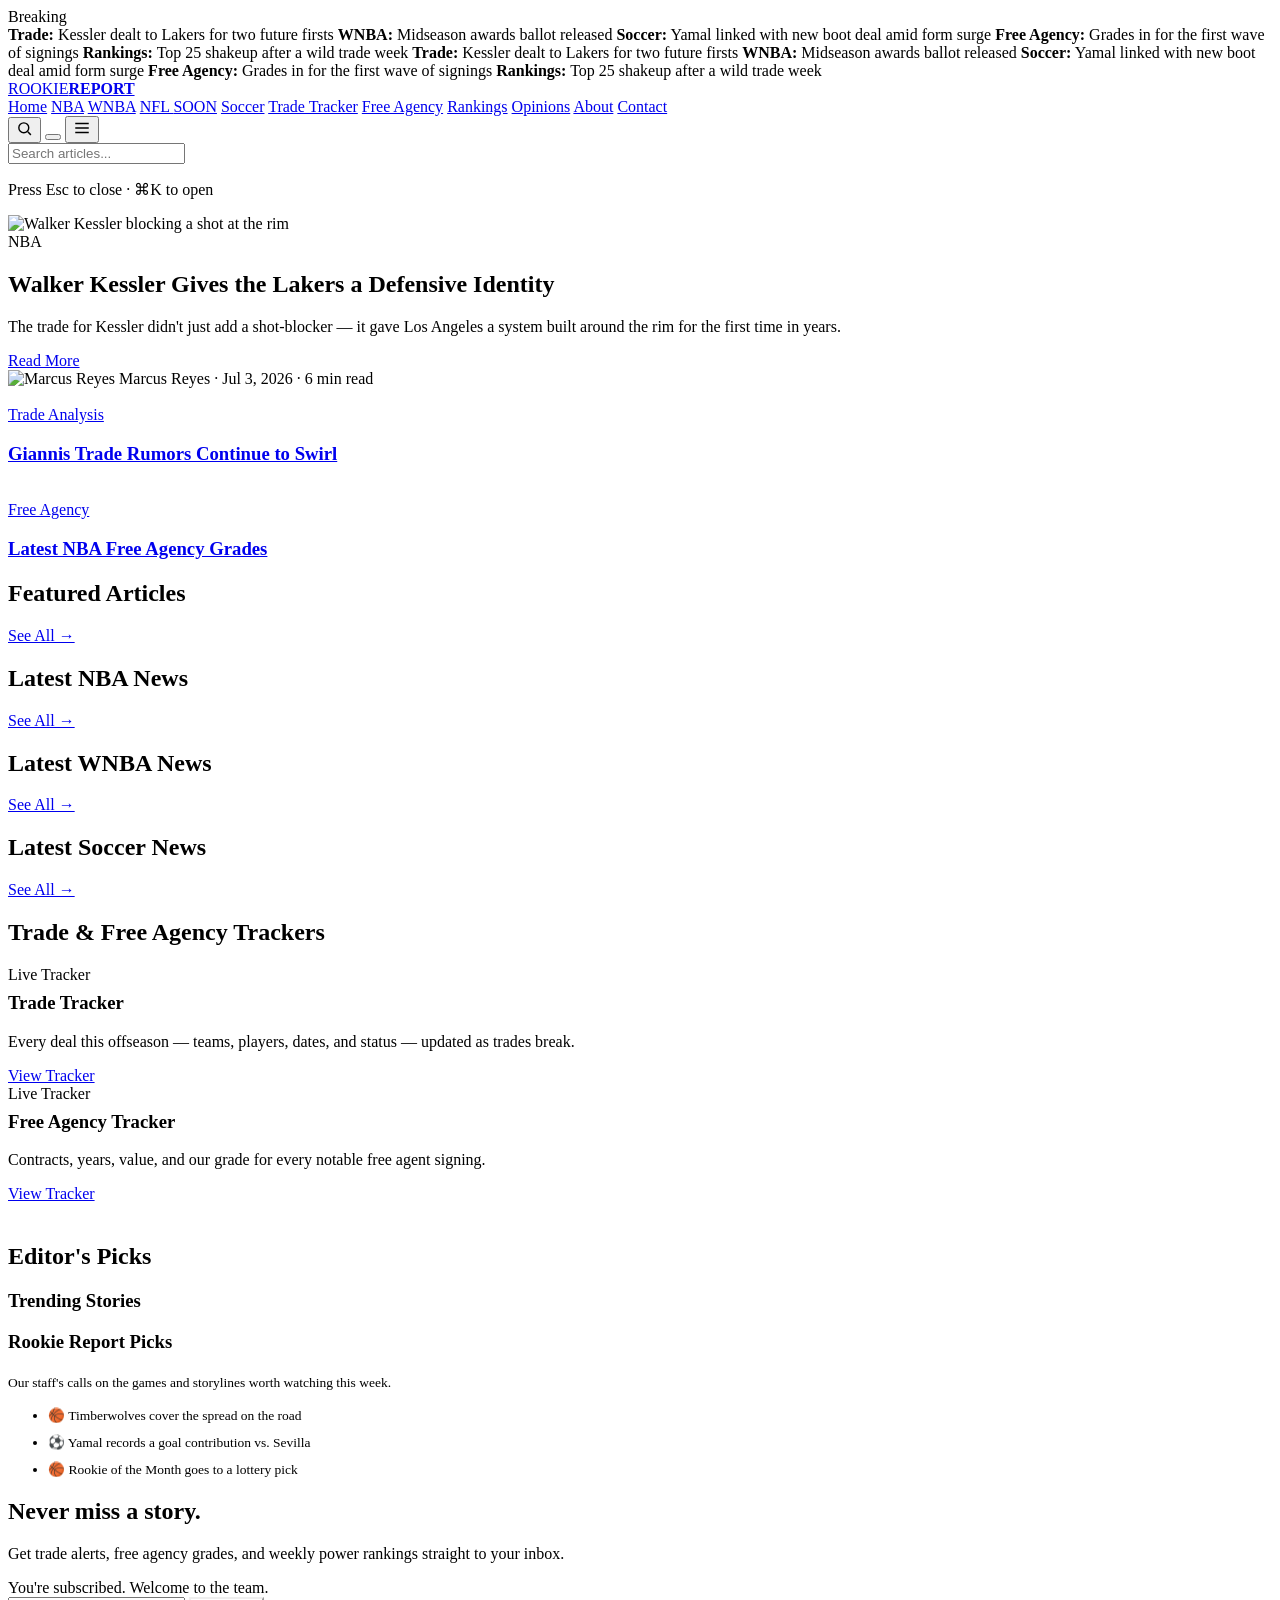
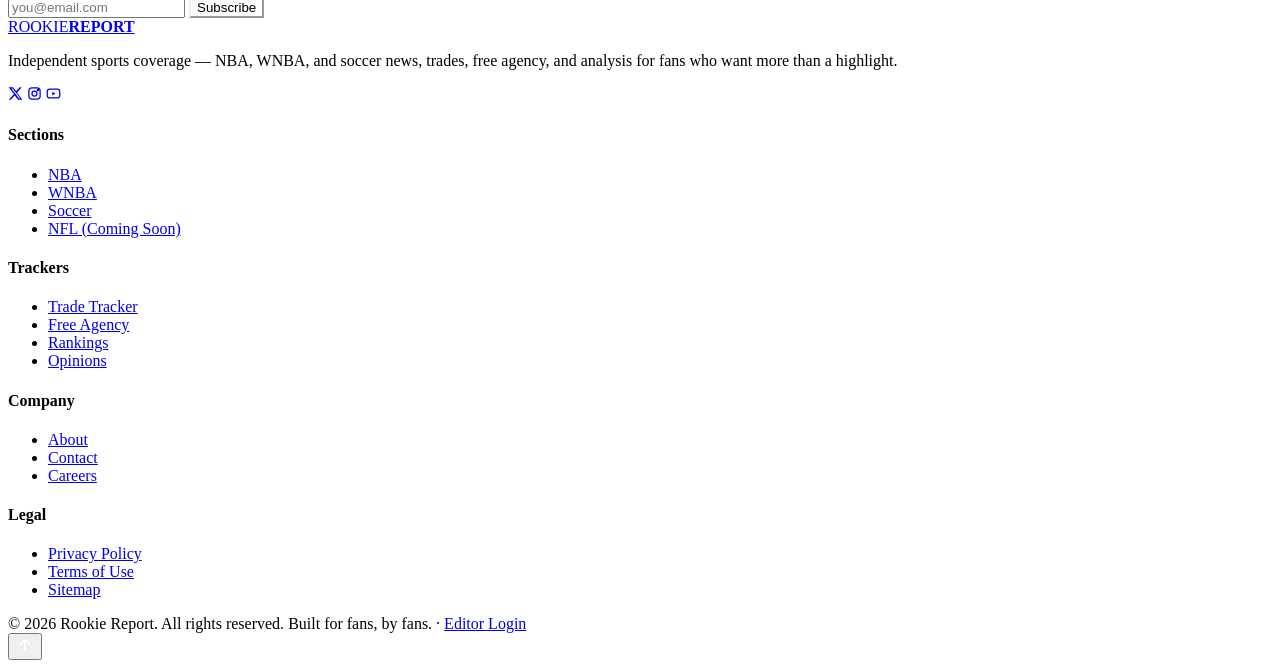
==== index.html @ 0893018f "Add files via upload" ====
<!DOCTYPE html>
<html lang="en">
<head>
<meta charset="UTF-8">
<meta name="viewport" content="width=device-width, initial-scale=1.0">
<title>Rookie Report — Breaking Down the Biggest Stories in Sports</title>
<meta name="description" content="Rookie Report covers NBA, WNBA, and soccer with breaking trade news, free agency grades, player rankings, and analysis you won't find anywhere else.">
<link rel="canonical" href="https://rookiereport.com/">
<meta property="og:type" content="website">
<meta property="og:title" content="Rookie Report — Breaking Down the Biggest Stories in Sports">
<meta property="og:description" content="NBA, WNBA, and soccer news, trade tracking, free agency grades, and rankings.">
<meta property="og:image" content="https://picsum.photos/seed/rookie-report-og/1200/630">
<meta property="og:url" content="https://rookiereport.com/">
<meta name="twitter:card" content="summary_large_image">
<meta name="twitter:title" content="Rookie Report — Breaking Down the Biggest Stories in Sports">
<meta name="twitter:description" content="NBA, WNBA, and soccer news, trade tracking, free agency grades, and rankings.">
<meta name="twitter:image" content="https://picsum.photos/seed/rookie-report-og/1200/630">
<link rel="icon" href="data:image/svg+xml,<svg xmlns=%22http://www.w3.org/2000/svg%22 viewBox=%220 0 100 100%22><rect width=%22100%22 height=%22100%22 fill=%22%230A0A0A%22/><polygon points=%2225,0 100,0 75,100 0,100%22 fill=%22%23E10600%22/></svg>">
<link rel="stylesheet" href="css/style.css">
<script type="application/ld+json">
{
  "@context": "https://schema.org",
  "@type": "NewsMediaOrganization",
  "name": "Rookie Report",
  "url": "https://rookiereport.com/",
  "description": "Independent sports media covering NBA, WNBA, soccer, trades, and free agency.",
  "logo": "https://rookiereport.com/images/logo.png"
}
</script>
</head>
<body data-root=".">
<div class="progress-bar" id="progressBar"></div>

<header class="site-header">
  <div class="ticker">
    <div class="ticker-label">Breaking</div>
    <div class="ticker-track-wrap">
      <div class="ticker-track">
        <span><b>Trade:</b> Kessler dealt to Lakers for two future firsts</span>
        <span><b>WNBA:</b> Midseason awards ballot released</span>
        <span><b>Soccer:</b> Yamal linked with new boot deal amid form surge</span>
        <span><b>Free Agency:</b> Grades in for the first wave of signings</span>
        <span><b>Rankings:</b> Top 25 shakeup after a wild trade week</span>
        <span><b>Trade:</b> Kessler dealt to Lakers for two future firsts</span>
        <span><b>WNBA:</b> Midseason awards ballot released</span>
        <span><b>Soccer:</b> Yamal linked with new boot deal amid form surge</span>
        <span><b>Free Agency:</b> Grades in for the first wave of signings</span>
        <span><b>Rankings:</b> Top 25 shakeup after a wild trade week</span>
      </div>
    </div>
  </div>
  <div class="container navbar">
    <a href="index.html" class="logo"><span class="mark"></span>ROOKIE<b>REPORT</b></a>
    <nav class="nav-links" id="navLinks">
      <a href="index.html" class="active">Home</a>
      <a href="nba.html">NBA</a>
      <a href="wnba.html">WNBA</a>
      <a href="#">NFL <span class="soon">SOON</span></a>
      <a href="soccer.html">Soccer</a>
      <a href="trade-tracker.html">Trade Tracker</a>
      <a href="free-agency.html">Free Agency</a>
      <a href="rankings.html">Rankings</a>
      <a href="opinions.html">Opinions</a>
      <a href="about.html">About</a>
      <a href="contact.html">Contact</a>
    </nav>
    <div class="nav-actions">
      <button class="icon-btn" aria-label="Search" onclick="openSearch()">
        <svg width="17" height="17" viewBox="0 0 24 24" fill="none" stroke="currentColor" stroke-width="2"><circle cx="11" cy="11" r="7"/><path d="M21 21l-4.35-4.35"/></svg>
      </button>
      <button class="icon-btn" aria-label="Toggle dark mode" data-theme-toggle onclick="toggleTheme()"></button>
      <button class="icon-btn nav-toggle" aria-label="Menu" onclick="toggleNav()">
        <svg width="18" height="18" viewBox="0 0 24 24" fill="none" stroke="currentColor" stroke-width="2"><path d="M3 6h18M3 12h18M3 18h18"/></svg>
      </button>
    </div>
  </div>
</header>

<div class="search-panel" id="searchPanel">
  <div class="search-box">
    <input type="text" id="searchInput" placeholder="Search articles..." autocomplete="off">
    <div class="search-results" id="searchResults"></div>
    <p class="search-hint">Press Esc to close · ⌘K to open</p>
  </div>
</div>

<main>
  <section class="hero">
    <div class="container hero-grid">
      <div class="hero-main">
        <img src="https://picsum.photos/seed/kessler-lakers/1200/800" alt="Walker Kessler blocking a shot at the rim">
        <div class="hero-content">
          <span class="slash-tag cat-nba">NBA</span>
          <h1>Walker Kessler Gives the Lakers a Defensive Identity</h1>
          <p>The trade for Kessler didn't just add a shot-blocker — it gave Los Angeles a system built around the rim for the first time in years.</p>
          <a href="article.html" class="btn">Read More</a>
          <div class="hero-meta">
            <img src="https://i.pravatar.cc/100?img=12" alt="Marcus Reyes">
            <span>Marcus Reyes · Jul 3, 2026 · 6 min read</span>
          </div>
        </div>
      </div>
      <div class="hero-side">
        <a href="#" class="side-card">
          <img src="https://picsum.photos/seed/giannis-rumors/700/500" alt="">
          <div class="side-inner">
            <span class="slash-tag cat-trade">Trade Analysis</span>
            <h3>Giannis Trade Rumors Continue to Swirl</h3>
          </div>
        </a>
        <a href="free-agency.html" class="side-card">
          <img src="https://picsum.photos/seed/fa-grades/700/500" alt="">
          <div class="side-inner">
            <span class="slash-tag cat-fa">Free Agency</span>
            <h3>Latest NBA Free Agency Grades</h3>
          </div>
        </a>
      </div>
    </div>
  </section>

  <section id="featured">
    <div class="container">
      <div class="section-head">
        <h2>Featured Articles</h2>
        <a href="#" class="see-all">See All →</a>
      </div>
      <div class="grid grid-4" id="featuredGrid"></div>
    </div>
  </section>

  <section id="nba">
    <div class="container">
      <div class="section-head">
        <h2>Latest NBA News</h2>
        <a href="nba.html" class="see-all">See All →</a>
      </div>
      <div class="grid grid-4" id="nbaGrid"></div>
    </div>
  </section>

  <section id="wnba">
    <div class="container">
      <div class="section-head">
        <h2>Latest WNBA News</h2>
        <a href="wnba.html" class="see-all">See All →</a>
      </div>
      <div class="grid grid-4" id="wnbaGrid"></div>
    </div>
  </section>

  <section id="soccer">
    <div class="container">
      <div class="section-head">
        <h2>Latest Soccer News</h2>
        <a href="soccer.html" class="see-all">See All →</a>
      </div>
      <div class="grid grid-4" id="soccerGrid"></div>
    </div>
  </section>

  <section id="trending-picks">
    <div class="container layout-2col">
      <div>
        <div class="section-head">
          <h2>Trade &amp; Free Agency Trackers</h2>
        </div>
        <div class="grid grid-2">
          <div class="card">
            <div class="body">
              <span class="eyebrow">Live Tracker</span>
              <h3 style="margin-top:8px;">Trade Tracker</h3>
              <p>Every deal this offseason — teams, players, dates, and status — updated as trades break.</p>
              <a href="trade-tracker.html" class="btn outline" style="margin-top:12px; align-self:flex-start;">View Tracker</a>
            </div>
          </div>
          <div class="card">
            <div class="body">
              <span class="eyebrow">Live Tracker</span>
              <h3 style="margin-top:8px;">Free Agency Tracker</h3>
              <p>Contracts, years, value, and our grade for every notable free agent signing.</p>
              <a href="free-agency.html" class="btn outline" style="margin-top:12px; align-self:flex-start;">View Tracker</a>
            </div>
          </div>
        </div>

        <div class="section-head" style="margin-top:40px;">
          <h2>Editor's Picks</h2>
        </div>
        <div class="grid grid-3" id="editorGrid"></div>
      </div>

      <aside>
        <div class="sidebar-box">
          <h3>Trending Stories</h3>
          <div class="trending-list" id="trendingList"></div>
        </div>
        <div class="sidebar-box">
          <h3>Rookie Report Picks</h3>
          <p style="font-size:13.5px; color:var(--text-2); line-height:1.6; margin-bottom:14px;">Our staff's calls on the games and storylines worth watching this week.</p>
          <ul style="display:flex; flex-direction:column; gap:10px; font-size:13.5px;">
            <li>🏀 Timberwolves cover the spread on the road</li>
            <li>⚽ Yamal records a goal contribution vs. Sevilla</li>
            <li>🏀 Rookie of the Month goes to a lottery pick</li>
          </ul>
        </div>
      </aside>
    </div>
  </section>

  <section id="newsletter">
    <div class="container">
      <div class="newsletter">
        <div>
          <h2>Never miss a story.</h2>
          <p>Get trade alerts, free agency grades, and weekly power rankings straight to your inbox.</p>
          <div class="newsletter-success" id="newsSuccess1">You're subscribed. Welcome to the team.</div>
        </div>
        <form class="newsletter-form" onsubmit="return handleNewsletter(event)">
          <input type="email" placeholder="you@email.com" required>
          <button type="submit" class="btn" style="border-color:var(--red); background:var(--red);">Subscribe</button>
        </form>
      </div>
    </div>
  </section>
</main>

<footer class="site-footer">
  <div class="container">
    <div class="footer-grid">
      <div class="footer-brand">
        <a href="index.html" class="logo"><span class="mark"></span>ROOKIE<b>REPORT</b></a>
        <p>Independent sports coverage — NBA, WNBA, and soccer news, trades, free agency, and analysis for fans who want more than a highlight.</p>
        <div class="social-row">
          <a href="#" class="icon-btn" aria-label="X"><svg width="15" height="15" viewBox="0 0 24 24" fill="currentColor"><path d="M18.9 2H22l-7.6 8.7L23 22h-6.9l-5.4-6.7L4.4 22H1.3l8.2-9.3L1 2h7.1l4.9 6.1L18.9 2Zm-1.2 18h1.9L7.4 4H5.4l12.3 16Z"/></svg></a>
          <a href="#" class="icon-btn" aria-label="Instagram"><svg width="15" height="15" viewBox="0 0 24 24" fill="none" stroke="currentColor" stroke-width="2"><rect x="3" y="3" width="18" height="18" rx="5"/><circle cx="12" cy="12" r="4"/><circle cx="17.5" cy="6.5" r="1"/></svg></a>
          <a href="#" class="icon-btn" aria-label="YouTube"><svg width="15" height="15" viewBox="0 0 24 24" fill="none" stroke="currentColor" stroke-width="2"><rect x="2" y="5" width="20" height="14" rx="4"/><path d="M10 9l5 3-5 3V9z" fill="currentColor" stroke="none"/></svg></a>
        </div>
      </div>
      <div>
        <h4>Sections</h4>
        <ul>
          <li><a href="nba.html">NBA</a></li>
          <li><a href="wnba.html">WNBA</a></li>
          <li><a href="soccer.html">Soccer</a></li>
          <li><a href="#">NFL (Coming Soon)</a></li>
        </ul>
      </div>
      <div>
        <h4>Trackers</h4>
        <ul>
          <li><a href="trade-tracker.html">Trade Tracker</a></li>
          <li><a href="free-agency.html">Free Agency</a></li>
          <li><a href="rankings.html">Rankings</a></li>
          <li><a href="opinions.html">Opinions</a></li>
        </ul>
      </div>
      <div>
        <h4>Company</h4>
        <ul>
          <li><a href="about.html">About</a></li>
          <li><a href="contact.html">Contact</a></li>
          <li><a href="#">Careers</a></li>
        </ul>
      </div>
      <div>
        <h4>Legal</h4>
        <ul>
          <li><a href="#">Privacy Policy</a></li>
          <li><a href="#">Terms of Use</a></li>
          <li><a href="sitemap.xml">Sitemap</a></li>
        </ul>
      </div>
    </div>
    <div class="footer-bottom">
      <span>© 2026 Rookie Report. All rights reserved.</span>
      <span>Built for fans, by fans. · <a href="/admin/">Editor Login</a></span>
    </div>
  </div>
</footer>

<button class="back-to-top" id="backToTop" onclick="scrollToTop()" aria-label="Back to top">
  <svg width="18" height="18" viewBox="0 0 24 24" fill="none" stroke="white" stroke-width="2"><path d="M12 19V5M5 12l7-7 7 7"/></svg>
</button>

<script src="js/main.js"></script>
<script>
function cardHTML(a){
  return `<a href="${a.url}" class="card fade-in">
    <div class="thumb">
      <span class="slash-tag ${categoryClass(a.categorySlug)}">${a.category}</span>
      <img src="${a.image}" alt="${a.title}" loading="lazy">
    </div>
    <div class="body">
      <h3>${a.title}</h3>
      <p>${a.excerpt}</p>
      <div class="meta">
        <span class="author">${a.author}</span>
        <span>${a.readTime}</span>
      </div>
    </div>
  </a>`;
}
loadArticles().then(list=>{
  const byCat = slug => list.filter(a=>a.categorySlug===slug);
  document.getElementById('featuredGrid').innerHTML = list.filter(a=>a.featured).map(cardHTML).join('') + cardHTML(list[5]);
  document.getElementById('nbaGrid').innerHTML = byCat('nba').slice(0,4).map(cardHTML).join('');
  document.getElementById('wnbaGrid').innerHTML = (byCat('wnba').length ? byCat('wnba') : list.slice(0,4)).map(cardHTML).join('');
  document.getElementById('soccerGrid').innerHTML = byCat('soccer').map(cardHTML).join('');
  document.getElementById('editorGrid').innerHTML = list.slice(2,5).map(cardHTML).join('');
  document.getElementById('trendingList').innerHTML = list.slice(0,6).map((a,i)=>`
    <a href="${a.url}" class="trending-item">
      <span class="trending-num">${String(i+1).padStart(2,'0')}</span>
      <div><h4>${a.title}</h4><span>${a.category}</span></div>
    </a>`).join('');
  initFadeIns();
});
</script>
</body>
</html>
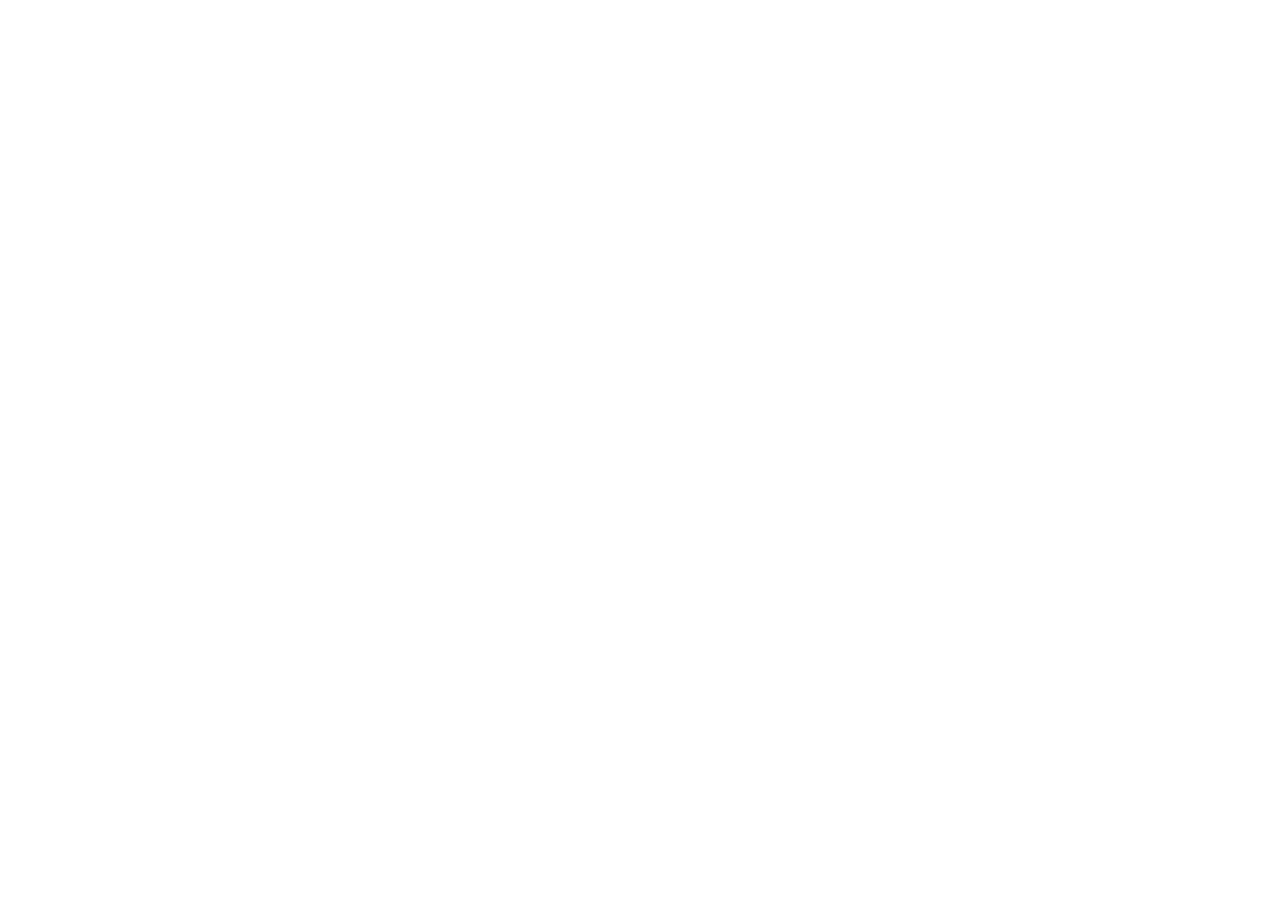
==== commit 3e5c051c: "Add files via upload" ====
--- a/index.html
+++ b/index.html
@@ -1,320 +1,14 @@
 <!DOCTYPE html>
-<html lang="en">
+<html>
 <head>
-<meta charset="UTF-8">
-<meta name="viewport" content="width=device-width, initial-scale=1.0">
-<title>Rookie Report — Breaking Down the Biggest Stories in Sports</title>
-<meta name="description" content="Rookie Report covers NBA, WNBA, and soccer with breaking trade news, free agency grades, player rankings, and analysis you won't find anywhere else.">
-<link rel="canonical" href="https://rookiereport.com/">
-<meta property="og:type" content="website">
-<meta property="og:title" content="Rookie Report — Breaking Down the Biggest Stories in Sports">
-<meta property="og:description" content="NBA, WNBA, and soccer news, trade tracking, free agency grades, and rankings.">
-<meta property="og:image" content="https://picsum.photos/seed/rookie-report-og/1200/630">
-<meta property="og:url" content="https://rookiereport.com/">
-<meta name="twitter:card" content="summary_large_image">
-<meta name="twitter:title" content="Rookie Report — Breaking Down the Biggest Stories in Sports">
-<meta name="twitter:description" content="NBA, WNBA, and soccer news, trade tracking, free agency grades, and rankings.">
-<meta name="twitter:image" content="https://picsum.photos/seed/rookie-report-og/1200/630">
-<link rel="icon" href="data:image/svg+xml,<svg xmlns=%22http://www.w3.org/2000/svg%22 viewBox=%220 0 100 100%22><rect width=%22100%22 height=%22100%22 fill=%22%230A0A0A%22/><polygon points=%2225,0 100,0 75,100 0,100%22 fill=%22%23E10600%22/></svg>">
-<link rel="stylesheet" href="css/style.css">
-<script type="application/ld+json">
-{
-  "@context": "https://schema.org",
-  "@type": "NewsMediaOrganization",
-  "name": "Rookie Report",
-  "url": "https://rookiereport.com/",
-  "description": "Independent sports media covering NBA, WNBA, soccer, trades, and free agency.",
-  "logo": "https://rookiereport.com/images/logo.png"
-}
-</script>
+  <meta charset="utf-8" />
+  <meta name="viewport" content="width=device-width, initial-scale=1.0" />
+  <meta name="robots" content="noindex, nofollow">
+  <title>Rookie Report — Editor</title>
+  <link rel="icon" href="data:image/svg+xml,<svg xmlns=%22http://www.w3.org/2000/svg%22 viewBox=%220 0 100 100%22><rect width=%22100%22 height=%22100%22 fill=%22%230A0A0A%22/><polygon points=%2225,0 100,0 75,100 0,100%22 fill=%22%23E10600%22/></svg>">
 </head>
-<body data-root=".">
-<div class="progress-bar" id="progressBar"></div>
-
-<header class="site-header">
-  <div class="ticker">
-    <div class="ticker-label">Breaking</div>
-    <div class="ticker-track-wrap">
-      <div class="ticker-track">
-        <span><b>Trade:</b> Kessler dealt to Lakers for two future firsts</span>
-        <span><b>WNBA:</b> Midseason awards ballot released</span>
-        <span><b>Soccer:</b> Yamal linked with new boot deal amid form surge</span>
-        <span><b>Free Agency:</b> Grades in for the first wave of signings</span>
-        <span><b>Rankings:</b> Top 25 shakeup after a wild trade week</span>
-        <span><b>Trade:</b> Kessler dealt to Lakers for two future firsts</span>
-        <span><b>WNBA:</b> Midseason awards ballot released</span>
-        <span><b>Soccer:</b> Yamal linked with new boot deal amid form surge</span>
-        <span><b>Free Agency:</b> Grades in for the first wave of signings</span>
-        <span><b>Rankings:</b> Top 25 shakeup after a wild trade week</span>
-      </div>
-    </div>
-  </div>
-  <div class="container navbar">
-    <a href="index.html" class="logo"><span class="mark"></span>ROOKIE<b>REPORT</b></a>
-    <nav class="nav-links" id="navLinks">
-      <a href="index.html" class="active">Home</a>
-      <a href="nba.html">NBA</a>
-      <a href="wnba.html">WNBA</a>
-      <a href="#">NFL <span class="soon">SOON</span></a>
-      <a href="soccer.html">Soccer</a>
-      <a href="trade-tracker.html">Trade Tracker</a>
-      <a href="free-agency.html">Free Agency</a>
-      <a href="rankings.html">Rankings</a>
-      <a href="opinions.html">Opinions</a>
-      <a href="about.html">About</a>
-      <a href="contact.html">Contact</a>
-    </nav>
-    <div class="nav-actions">
-      <button class="icon-btn" aria-label="Search" onclick="openSearch()">
-        <svg width="17" height="17" viewBox="0 0 24 24" fill="none" stroke="currentColor" stroke-width="2"><circle cx="11" cy="11" r="7"/><path d="M21 21l-4.35-4.35"/></svg>
-      </button>
-      <button class="icon-btn" aria-label="Toggle dark mode" data-theme-toggle onclick="toggleTheme()"></button>
-      <button class="icon-btn nav-toggle" aria-label="Menu" onclick="toggleNav()">
-        <svg width="18" height="18" viewBox="0 0 24 24" fill="none" stroke="currentColor" stroke-width="2"><path d="M3 6h18M3 12h18M3 18h18"/></svg>
-      </button>
-    </div>
-  </div>
-</header>
-
-<div class="search-panel" id="searchPanel">
-  <div class="search-box">
-    <input type="text" id="searchInput" placeholder="Search articles..." autocomplete="off">
-    <div class="search-results" id="searchResults"></div>
-    <p class="search-hint">Press Esc to close · ⌘K to open</p>
-  </div>
-</div>
-
-<main>
-  <section class="hero">
-    <div class="container hero-grid">
-      <div class="hero-main">
-        <img src="https://picsum.photos/seed/kessler-lakers/1200/800" alt="Walker Kessler blocking a shot at the rim">
-        <div class="hero-content">
-          <span class="slash-tag cat-nba">NBA</span>
-          <h1>Walker Kessler Gives the Lakers a Defensive Identity</h1>
-          <p>The trade for Kessler didn't just add a shot-blocker — it gave Los Angeles a system built around the rim for the first time in years.</p>
-          <a href="article.html" class="btn">Read More</a>
-          <div class="hero-meta">
-            <img src="https://i.pravatar.cc/100?img=12" alt="Marcus Reyes">
-            <span>Marcus Reyes · Jul 3, 2026 · 6 min read</span>
-          </div>
-        </div>
-      </div>
-      <div class="hero-side">
-        <a href="#" class="side-card">
-          <img src="https://picsum.photos/seed/giannis-rumors/700/500" alt="">
-          <div class="side-inner">
-            <span class="slash-tag cat-trade">Trade Analysis</span>
-            <h3>Giannis Trade Rumors Continue to Swirl</h3>
-          </div>
-        </a>
-        <a href="free-agency.html" class="side-card">
-          <img src="https://picsum.photos/seed/fa-grades/700/500" alt="">
-          <div class="side-inner">
-            <span class="slash-tag cat-fa">Free Agency</span>
-            <h3>Latest NBA Free Agency Grades</h3>
-          </div>
-        </a>
-      </div>
-    </div>
-  </section>
-
-  <section id="featured">
-    <div class="container">
-      <div class="section-head">
-        <h2>Featured Articles</h2>
-        <a href="#" class="see-all">See All →</a>
-      </div>
-      <div class="grid grid-4" id="featuredGrid"></div>
-    </div>
-  </section>
-
-  <section id="nba">
-    <div class="container">
-      <div class="section-head">
-        <h2>Latest NBA News</h2>
-        <a href="nba.html" class="see-all">See All →</a>
-      </div>
-      <div class="grid grid-4" id="nbaGrid"></div>
-    </div>
-  </section>
-
-  <section id="wnba">
-    <div class="container">
-      <div class="section-head">
-        <h2>Latest WNBA News</h2>
-        <a href="wnba.html" class="see-all">See All →</a>
-      </div>
-      <div class="grid grid-4" id="wnbaGrid"></div>
-    </div>
-  </section>
-
-  <section id="soccer">
-    <div class="container">
-      <div class="section-head">
-        <h2>Latest Soccer News</h2>
-        <a href="soccer.html" class="see-all">See All →</a>
-      </div>
-      <div class="grid grid-4" id="soccerGrid"></div>
-    </div>
-  </section>
-
-  <section id="trending-picks">
-    <div class="container layout-2col">
-      <div>
-        <div class="section-head">
-          <h2>Trade &amp; Free Agency Trackers</h2>
-        </div>
-        <div class="grid grid-2">
-          <div class="card">
-            <div class="body">
-              <span class="eyebrow">Live Tracker</span>
-              <h3 style="margin-top:8px;">Trade Tracker</h3>
-              <p>Every deal this offseason — teams, players, dates, and status — updated as trades break.</p>
-              <a href="trade-tracker.html" class="btn outline" style="margin-top:12px; align-self:flex-start;">View Tracker</a>
-            </div>
-          </div>
-          <div class="card">
-            <div class="body">
-              <span class="eyebrow">Live Tracker</span>
-              <h3 style="margin-top:8px;">Free Agency Tracker</h3>
-              <p>Contracts, years, value, and our grade for every notable free agent signing.</p>
-              <a href="free-agency.html" class="btn outline" style="margin-top:12px; align-self:flex-start;">View Tracker</a>
-            </div>
-          </div>
-        </div>
-
-        <div class="section-head" style="margin-top:40px;">
-          <h2>Editor's Picks</h2>
-        </div>
-        <div class="grid grid-3" id="editorGrid"></div>
-      </div>
-
-      <aside>
-        <div class="sidebar-box">
-          <h3>Trending Stories</h3>
-          <div class="trending-list" id="trendingList"></div>
-        </div>
-        <div class="sidebar-box">
-          <h3>Rookie Report Picks</h3>
-          <p style="font-size:13.5px; color:var(--text-2); line-height:1.6; margin-bottom:14px;">Our staff's calls on the games and storylines worth watching this week.</p>
-          <ul style="display:flex; flex-direction:column; gap:10px; font-size:13.5px;">
-            <li>🏀 Timberwolves cover the spread on the road</li>
-            <li>⚽ Yamal records a goal contribution vs. Sevilla</li>
-            <li>🏀 Rookie of the Month goes to a lottery pick</li>
-          </ul>
-        </div>
-      </aside>
-    </div>
-  </section>
-
-  <section id="newsletter">
-    <div class="container">
-      <div class="newsletter">
-        <div>
-          <h2>Never miss a story.</h2>
-          <p>Get trade alerts, free agency grades, and weekly power rankings straight to your inbox.</p>
-          <div class="newsletter-success" id="newsSuccess1">You're subscribed. Welcome to the team.</div>
-        </div>
-        <form class="newsletter-form" onsubmit="return handleNewsletter(event)">
-          <input type="email" placeholder="you@email.com" required>
-          <button type="submit" class="btn" style="border-color:var(--red); background:var(--red);">Subscribe</button>
-        </form>
-      </div>
-    </div>
-  </section>
-</main>
-
-<footer class="site-footer">
-  <div class="container">
-    <div class="footer-grid">
-      <div class="footer-brand">
-        <a href="index.html" class="logo"><span class="mark"></span>ROOKIE<b>REPORT</b></a>
-        <p>Independent sports coverage — NBA, WNBA, and soccer news, trades, free agency, and analysis for fans who want more than a highlight.</p>
-        <div class="social-row">
-          <a href="#" class="icon-btn" aria-label="X"><svg width="15" height="15" viewBox="0 0 24 24" fill="currentColor"><path d="M18.9 2H22l-7.6 8.7L23 22h-6.9l-5.4-6.7L4.4 22H1.3l8.2-9.3L1 2h7.1l4.9 6.1L18.9 2Zm-1.2 18h1.9L7.4 4H5.4l12.3 16Z"/></svg></a>
-          <a href="#" class="icon-btn" aria-label="Instagram"><svg width="15" height="15" viewBox="0 0 24 24" fill="none" stroke="currentColor" stroke-width="2"><rect x="3" y="3" width="18" height="18" rx="5"/><circle cx="12" cy="12" r="4"/><circle cx="17.5" cy="6.5" r="1"/></svg></a>
-          <a href="#" class="icon-btn" aria-label="YouTube"><svg width="15" height="15" viewBox="0 0 24 24" fill="none" stroke="currentColor" stroke-width="2"><rect x="2" y="5" width="20" height="14" rx="4"/><path d="M10 9l5 3-5 3V9z" fill="currentColor" stroke="none"/></svg></a>
-        </div>
-      </div>
-      <div>
-        <h4>Sections</h4>
-        <ul>
-          <li><a href="nba.html">NBA</a></li>
-          <li><a href="wnba.html">WNBA</a></li>
-          <li><a href="soccer.html">Soccer</a></li>
-          <li><a href="#">NFL (Coming Soon)</a></li>
-        </ul>
-      </div>
-      <div>
-        <h4>Trackers</h4>
-        <ul>
-          <li><a href="trade-tracker.html">Trade Tracker</a></li>
-          <li><a href="free-agency.html">Free Agency</a></li>
-          <li><a href="rankings.html">Rankings</a></li>
-          <li><a href="opinions.html">Opinions</a></li>
-        </ul>
-      </div>
-      <div>
-        <h4>Company</h4>
-        <ul>
-          <li><a href="about.html">About</a></li>
-          <li><a href="contact.html">Contact</a></li>
-          <li><a href="#">Careers</a></li>
-        </ul>
-      </div>
-      <div>
-        <h4>Legal</h4>
-        <ul>
-          <li><a href="#">Privacy Policy</a></li>
-          <li><a href="#">Terms of Use</a></li>
-          <li><a href="sitemap.xml">Sitemap</a></li>
-        </ul>
-      </div>
-    </div>
-    <div class="footer-bottom">
-      <span>© 2026 Rookie Report. All rights reserved.</span>
-      <span>Built for fans, by fans. · <a href="/admin/">Editor Login</a></span>
-    </div>
-  </div>
-</footer>
-
-<button class="back-to-top" id="backToTop" onclick="scrollToTop()" aria-label="Back to top">
-  <svg width="18" height="18" viewBox="0 0 24 24" fill="none" stroke="white" stroke-width="2"><path d="M12 19V5M5 12l7-7 7 7"/></svg>
-</button>
-
-<script src="js/main.js"></script>
-<script>
-function cardHTML(a){
-  return `<a href="${a.url}" class="card fade-in">
-    <div class="thumb">
-      <span class="slash-tag ${categoryClass(a.categorySlug)}">${a.category}</span>
-      <img src="${a.image}" alt="${a.title}" loading="lazy">
-    </div>
-    <div class="body">
-      <h3>${a.title}</h3>
-      <p>${a.excerpt}</p>
-      <div class="meta">
-        <span class="author">${a.author}</span>
-        <span>${a.readTime}</span>
-      </div>
-    </div>
-  </a>`;
-}
-loadArticles().then(list=>{
-  const byCat = slug => list.filter(a=>a.categorySlug===slug);
-  document.getElementById('featuredGrid').innerHTML = list.filter(a=>a.featured).map(cardHTML).join('') + cardHTML(list[5]);
-  document.getElementById('nbaGrid').innerHTML = byCat('nba').slice(0,4).map(cardHTML).join('');
-  document.getElementById('wnbaGrid').innerHTML = (byCat('wnba').length ? byCat('wnba') : list.slice(0,4)).map(cardHTML).join('');
-  document.getElementById('soccerGrid').innerHTML = byCat('soccer').map(cardHTML).join('');
-  document.getElementById('editorGrid').innerHTML = list.slice(2,5).map(cardHTML).join('');
-  document.getElementById('trendingList').innerHTML = list.slice(0,6).map((a,i)=>`
-    <a href="${a.url}" class="trending-item">
-      <span class="trending-num">${String(i+1).padStart(2,'0')}</span>
-      <div><h4>${a.title}</h4><span>${a.category}</span></div>
-    </a>`).join('');
-  initFadeIns();
-});
-</script>
+<body>
+  <!-- Login + saving is handled by DecapBridge (see config.yml) — no Netlify needed -->
+  <script src="https://unpkg.com/decap-cms@^3.8.3/dist/decap-cms.js"></script>
 </body>
 </html>
